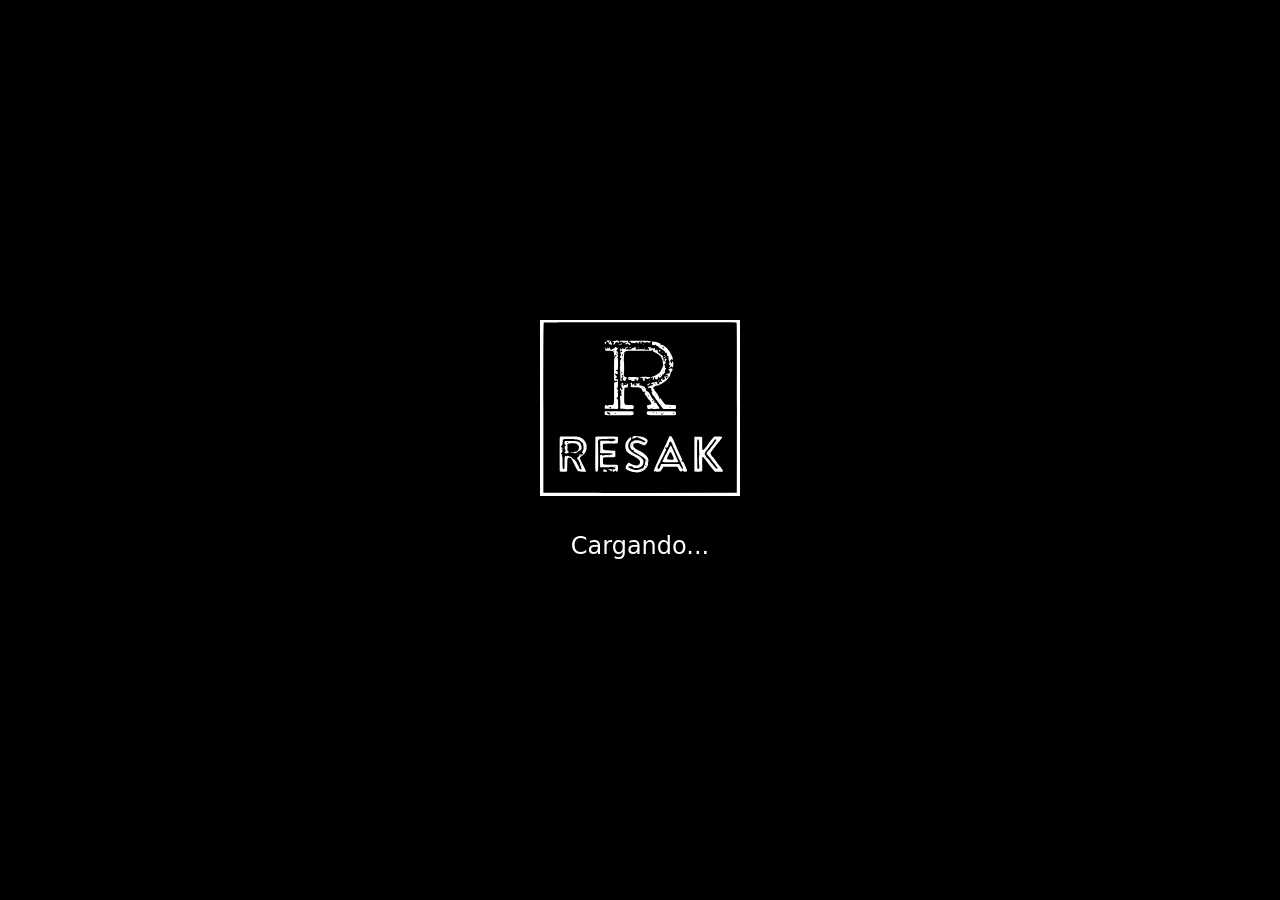
==== customer/index.html @ 07544455 "Primer Comit" ====
<!DOCTYPE html>
<html lang="es">
<head>
    <meta charset="UTF-8">
    <meta name="viewport" content="width=device-width, initial-scale=1.0">
    <title>RESAk - Clientes</title>
    <!-- Bootstrap CSS -->
    <link href="https://cdn.jsdelivr.net/npm/bootstrap@5.2.3/dist/css/bootstrap.min.css" rel="stylesheet">
    <!-- Bootstrap Icons -->
    <link rel="stylesheet" href="https://cdn.jsdelivr.net/npm/bootstrap-icons@1.11.1/font/bootstrap-icons.css">
    <!-- Custom CSS -->
    <link rel="stylesheet" href="styles.css">
    <!--Userway-->
    <script src="https://cdn.userway.org/widget.js" data-account="03sVRfrzlk" data-position="bottom-left"></script>
</head>
<body class="bg-black text-white">
    <!-- Pantalla cargando-->
    <div id="loadingScreen" class="loading-screen">
        <img src="images/logo.svg" alt="RESAK" class="loading-logo">
        <p class="loading-text">Cargando...</p>
    </div>

    <!-- Contenido principal -->
    <div id="mainContent" class="d-none">
        <!-- Navbar -->
        <nav class="navbar navbar-expand-lg navbar-dark bg-black border-bottom border-secondary">
            <div class="container">
                <a class="navbar-brand" href="#">
                    <img src="images/logo.svg" class="logo-img">
                </a>
                <button class="navbar-toggler" type="button" data-bs-toggle="collapse" data-bs-target="#navbarNav">
                    <span class="navbar-toggler-icon"></span>
                </button>
                <div class="collapse navbar-collapse" id="navbarNav">
                    <ul class="navbar-nav ms-auto align-items-center">
                        <li class="nav-item">
                            <a class="nav-link home-icon" href="#"><i class="bi bi-house text-warning"></i></a>
                        </li>
                        <li class="nav-item">
                            <a class="nav-link user-icon" href="#"><i class="bi bi-person text-success"></i></a>
                        </li>
                        <li class="nav-item">
                            <div class="search-container">
                                <input type="text" class="form-control search-input" placeholder="Buscar...">
                                <i class="bi bi-search search-icon"></i>
                            </div>
                        </li>
                        <li class="nav-item">
                            <a class="nav-link" href="#" data-bs-toggle="modal" data-bs-target="#cartModal">
                                <i class="bi bi-cart"></i>
                            </a>
                        </li>
                        <li class="nav-item">
                            <div class="social-icons">
                                <a href="https://facebook.com" target="_blank">
                                    <img src="images/s1.svg" class="social-icon">
                                </a>
                                <a href="https://twitter.com" target="_blank">
                                    <img src="images/s2.svg"  class="social-icon">
                                </a>
                                <a href="https://instagram.com" target="_blank">
                                    <img src="images/s3.svg" class="social-icon">
                                </a>
                            </div>
                        </li>
                    </ul>
                </div>
            </div>
        </nav>

        <!-- Modal para ver los productos agrgados -->
        <div class="modal fade" id="cartModal" tabindex="-1">
            <div class="modal-dialog">
                <div class="modal-content bg-dark text-white">
                    <div class="modal-header border-secondary">
                        <h5 class="modal-title">Productos agregados</h5>
                        <button type="button" class="btn-close btn-close-white" data-bs-dismiss="modal"></button>
                    </div>
                    <div class="modal-body">
                        <div id="cartContent"></div>
                    </div>
                </div>
            </div>
        </div>

        <!-- contenido principal -->
        <div class="container my-4">
            <!-- seccion de Ofertas-->
            <section class="ofertas mb-5">
                <h2 class="section-title">OFERTAS DE ESTE MES</h2>
                <div class="row">
                    <div class="col-md-8">
                        <div class="oferta-item">
                            <h3>15% DE DCTO.</h3>
                            <p>Para todos los licores.</p>
                            <img src="images/slider1.png" class="img-fluid mb-3">
                            
                        </div>
                        <div class="oferta-item">
                            <h3>10% DE DCTO.</h3>
                            <p>RED BULL sin azúcar</p>
                            <img src="images/slider2.png" class="img-fluid mb-3">
                            
                        </div>
                        <div class="oferta-item">
                            <h3>9.09% DE DCTO.</h3>
                            <p>Gloria Leche azul Pack x6</p>
                            <img src="images/slider3.png" class="img-fluid">
                            
                        </div>
                    </div>
                </div>
            </section>

            <!-- seccion de categorías -->
            <section class="categorias mb-5">
                <h2 class="section-title">CATEGORÍAS</h2>
                <p class="text-center mb-4">(Productos en stok)</p>
                <div class="category-buttons">
                    <button class="btn btn-outline-light">Abarrotes</button>
                    <button class="btn btn-outline-light">Licores</button>
                    <button class="btn btn-outline-light">Limpieza</button>
                    <button class="btn btn-outline-light">Carnes</button>
                    <button class="btn btn-outline-light active">Bebidas</button>
                    <button class="btn btn-outline-light">Panadería</button>
                </div>
                <div class="products-grid mt-4" id="productsGrid">
                </div>
            </section>

            <!-- seeción de los horarios -->
            <section class="horarios mb-5">
                <h2 class="section-title">HORARIOS DE ATENCIÓN</h2>
                <div class="horario-item">
                    <p>- LUNES A VIERNES: 6AM - 8PM</p>
                    <p>- SÁBADO Y DOMINGO: 8AM - 7PM</p>
                </div>
            </section>

            <!-- seccion del mapa -->
            <section class="map-section mb-5">
                <iframe src="https://www.google.com/maps/embed?pb=!1m14!1m8!1m3!1d13216.143970667457!2d-78.502067!3d-7.165501000000001!3m2!1i1024!2i768!4f13.1!3m3!1m2!1s0x91b25b1e5d03bad7%3A0x8f8b1402009e39af!2sLicorer%C3%ADa%20Rezak!5e1!3m2!1ses-419!2spe!4v1731703419041!5m2!1ses-419!2spe" 
                    width="100%" 
                    height="450" 
                    style="border:0;" 
                    allowfullscreen="" 
                    loading="lazy" 
                    referrerpolicy="no-referrer-when-downgrade">
                </iframe>
            </section>
        </div>

        <!-- Footer -->
        <footer class="bg-black text-white py-4">
            <div class="container">
                <div class="row">
                    <div class="col-md-4">
                        <img src="images/logo.svg" class="footer-logo">
                    </div>
                    <div class="col-md-4 text-center">
                        <h5>UBICANOS EN</h5>
                        <p>Jr. Ancash 234</p>
                    </div>
                    <div class="col-md-4 text-end">
                        <h5>CONTÁCTANOS</h5>
                        <p>987654321</p>
                        <div class="social-icons">
                            <a href="https://facebook.com" target="_blank">
                                <img src="images/s1.svg" class="social-icon">
                            </a>
                            <a href="https://twitter.com" target="_blank">
                                <img src="images/s2.svg"  class="social-icon">
                            </a>
                            <a href="https://instagram.com" target="_blank">
                                <img src="images/s3.svg" class="social-icon">
                            </a>
                        </div>
                    </div>
                </div>
                <div class="text-center mt-4">
                    <p>"STORE - MANAGER" 31/05/2024</p>
                    <!--<p class="small">
                        ¡Califícanos en el siguiente enlace! 
                        <a href="https://docs.google.com/forms/d/e/1FAIpQLScKRdEE8SpPFmMzo3LIUNJz4ti1TyRepmAb67w_RgW-udH-Cg/viewform?usp=sf_link" target="_blank">Haz clic aquí</a> para dejarnos tu evaluación.
                    </p>-->
                </div>
            </div>
        </footer>
    </div>

    <!-- Bootstrap JS -->
    <script src="https://cdn.jsdelivr.net/npm/bootstrap@5.2.3/dist/js/bootstrap.bundle.min.js"></script>
    <!-- Custom JS -->
    <script src="script.js"></script>
</body>
</html>
---- customer/styles.css ----
/* pantalla cargando*/
.loading-screen {
    position: fixed;
    top: 0;
    left: 0;
    width: 100%;
    height: 100%;
    background-color: black;
    display: flex;
    flex-direction: column;
    justify-content: center;
    align-items: center;
    z-index: 9999;
}

.loading-logo {
    width: 200px;
    margin-bottom: 2rem;
    filter: invert(1);
}

.loading-text {
    color: white;
    font-size: 1.5rem;
}

/* estilos generales */
body {
    background-color: black;
    color: white;
}

/* navegacion y logo*/
.navbar-brand {
    display: flex;
    align-items: center;
}

.logo-img {
    height: 80px; 
    filter: invert(1);
    margin-left: 1px; 
}



.navbar-nav {
    display: flex;
    justify-content: center; 
    align-items: center; 
    gap: 1.5rem; 
    width: 100%; 
}

.navbar-nav .nav-item {
    display: flex;
    justify-content: center; 
    align-items: center; 
}

.navbar-nav .nav-link {
    color: white; 
    display: flex;
    justify-content: center; 
    align-items: center; 
}

/* Barra de búsqueda */
.search-container {
    position: relative;
    width: 500px;
}

.search-input {
    padding-left: 35px;
    border-radius: 20px;
    background-color: #1a1a1a;
    border: 1px solid #333;
    color: white;
}

.search-icon {
    position: absolute;
    left: 12px;
    top: 50%;
    transform: translateY(-50%);
    color: #666;
}

/* redes */
.social-icons {
    display: flex;
    justify-content: center; 
    gap: 1rem; 
}

.social-icon {
    width: 24px;
    height: 24px;
    transition: transform 0.2s;
    filter: invert(1); 
}

.social-icon:hover {
    transform: scale(1.1); 
}

/* Notificación */
.toast {
    position: fixed;
    top: 20px;
    right: 20px;
    background: green;
    color: black;
    padding: 1rem 2rem;
    border-radius: 5px;
    z-index: 1000;
}

/* Modal */
.cart-items {
    max-height: 300px;
    overflow-y: auto;
}

.cart-item {
    display: flex;
    gap: 1rem;
    margin-bottom: 1rem;
    padding-bottom: 1rem;
    border-bottom: 1px solid #333;
}

.cart-item-image {
    width: 80px;
    height: 80px;
    object-fit: cover;
    border-radius: 4px;
}

/* Secciones */
.section-title {
    text-align: center;
    margin-bottom: 2rem;
    font-size: 2rem;
    text-transform: uppercase;
}

/* Ofertas */
.oferta-item {
    
    margin-bottom: 2rem;
    padding: 1.5rem;
    background: #1a1a1a;
    border-radius: 8px;
}

.ofertas-images img {
    width: 100%;
    border-radius: 8px;
    margin-bottom: 1rem;
}

/* Categorías */
.category-buttons {
    display: flex;
    justify-content: center;
    flex-wrap: wrap;
    gap: 1rem;
    margin-bottom: 2rem;
}

.category-buttons .btn {
    min-width: 120px;
}

.products-grid {
    display: grid;
    grid-template-columns: repeat(auto-fill, minmax(200px, 1fr));
    gap: 1.5rem;
}

.product-card {
    background: #1a1a1a;
    border-radius: 8px;
    padding: 1rem;
    text-align: center;
}

.product-card img {
    width: 100%;
    height: 200px;
    object-fit: cover;
    border-radius: 4px;
    margin-bottom: 1rem;
}

/* Footer */
.footer-logo {
    height: 80px;
    filter: invert(1);
}

/* Responsive */
@media (max-width: 768px) {
    .search-container {
        width: 100%;
    }
    
    .category-buttons {
        flex-direction: column;
    }
    
    .category-buttons .btn {
        width: 100%;
    }
}
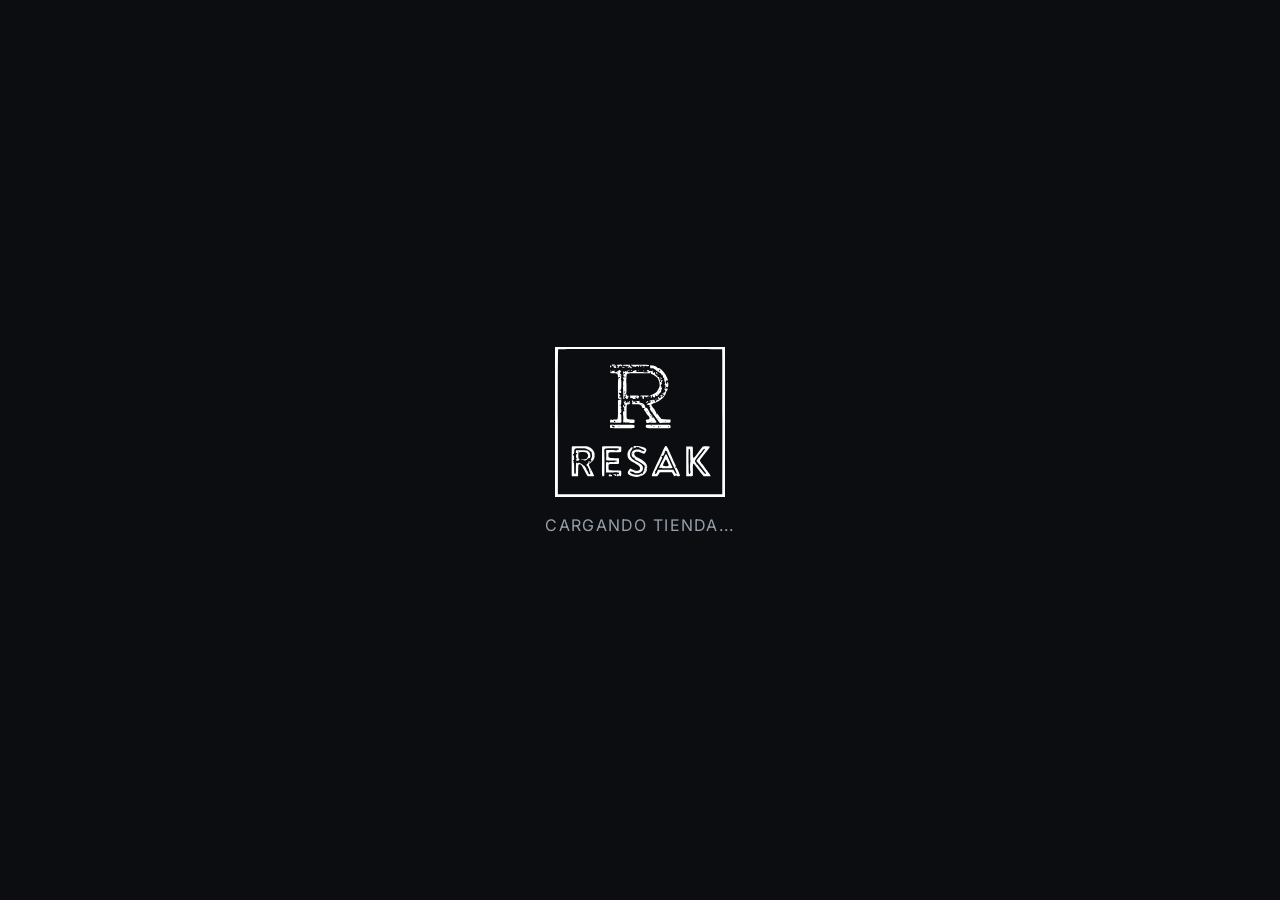
==== commit db4368cd: "Mejora v1: nuevo diseño visual en login, cliente y admin" ====
--- a/customer/index.html
+++ b/customer/index.html
@@ -3,27 +3,20 @@
 <head>
     <meta charset="UTF-8">
     <meta name="viewport" content="width=device-width, initial-scale=1.0">
-    <title>RESAk - Clientes</title>
-    <!-- Bootstrap CSS -->
+    <title>RESAK - Minimarket</title>
     <link href="https://cdn.jsdelivr.net/npm/bootstrap@5.2.3/dist/css/bootstrap.min.css" rel="stylesheet">
-    <!-- Bootstrap Icons -->
     <link rel="stylesheet" href="https://cdn.jsdelivr.net/npm/bootstrap-icons@1.11.1/font/bootstrap-icons.css">
-    <!-- Custom CSS -->
     <link rel="stylesheet" href="styles.css">
-    <!--Userway-->
     <script src="https://cdn.userway.org/widget.js" data-account="03sVRfrzlk" data-position="bottom-left"></script>
 </head>
 <body class="bg-black text-white">
-    <!-- Pantalla cargando-->
     <div id="loadingScreen" class="loading-screen">
         <img src="images/logo.svg" alt="RESAK" class="loading-logo">
-        <p class="loading-text">Cargando...</p>
+        <p class="loading-text">Cargando tienda...</p>
     </div>
 
-    <!-- Contenido principal -->
     <div id="mainContent" class="d-none">
-        <!-- Navbar -->
-        <nav class="navbar navbar-expand-lg navbar-dark bg-black border-bottom border-secondary">
+        <nav class="navbar navbar-expand-lg navbar-dark">
             <div class="container">
                 <a class="navbar-brand" href="#">
                     <img src="images/logo.svg" class="logo-img">
@@ -34,33 +27,28 @@
                 <div class="collapse navbar-collapse" id="navbarNav">
                     <ul class="navbar-nav ms-auto align-items-center">
                         <li class="nav-item">
-                            <a class="nav-link home-icon" href="#"><i class="bi bi-house text-warning"></i></a>
+                            <a class="nav-link home-icon" href="#" title="Inicio"><i class="bi bi-house"></i></a>
                         </li>
                         <li class="nav-item">
-                            <a class="nav-link user-icon" href="#"><i class="bi bi-person text-success"></i></a>
+                            <a class="nav-link user-icon" href="#" title="Mi cuenta"><i class="bi bi-person"></i></a>
                         </li>
                         <li class="nav-item">
                             <div class="search-container">
-                                <input type="text" class="form-control search-input" placeholder="Buscar...">
+                                <input type="text" class="form-control search-input" placeholder="Buscar productos...">
                                 <i class="bi bi-search search-icon"></i>
                             </div>
                         </li>
                         <li class="nav-item">
-                            <a class="nav-link" href="#" data-bs-toggle="modal" data-bs-target="#cartModal">
-                                <i class="bi bi-cart"></i>
+                            <a class="nav-link cart-link" href="#" data-bs-toggle="modal" data-bs-target="#cartModal" title="Carrito">
+                                <i class="bi bi-cart3"></i>
+                                <span class="cart-badge" id="cartBadge">0</span>
                             </a>
                         </li>
                         <li class="nav-item">
-                            <div class="social-icons">
-                                <a href="https://facebook.com" target="_blank">
-                                    <img src="images/s1.svg" class="social-icon">
-                                </a>
-                                <a href="https://twitter.com" target="_blank">
-                                    <img src="images/s2.svg"  class="social-icon">
-                                </a>
-                                <a href="https://instagram.com" target="_blank">
-                                    <img src="images/s3.svg" class="social-icon">
-                                </a>
+                            <div class="social-icons d-flex">
+                                <a href="https://facebook.com" target="_blank"><img src="images/s1.svg" class="social-icon"></a>
+                                <a href="https://twitter.com" target="_blank"><img src="images/s2.svg" class="social-icon"></a>
+                                <a href="https://instagram.com" target="_blank"><img src="images/s3.svg" class="social-icon"></a>
                             </div>
                         </li>
                     </ul>
@@ -68,12 +56,11 @@
             </div>
         </nav>
 
-        <!-- Modal para ver los productos agrgados -->
         <div class="modal fade" id="cartModal" tabindex="-1">
             <div class="modal-dialog">
                 <div class="modal-content bg-dark text-white">
                     <div class="modal-header border-secondary">
-                        <h5 class="modal-title">Productos agregados</h5>
+                        <h5 class="modal-title"><i class="bi bi-cart3 me-2"></i>Mi carrito</h5>
                         <button type="button" class="btn-close btn-close-white" data-bs-dismiss="modal"></button>
                     </div>
                     <div class="modal-body">
@@ -83,114 +70,106 @@
             </div>
         </div>
 
-        <!-- contenido principal -->
         <div class="container my-4">
-            <!-- seccion de Ofertas-->
+            <div class="hero-banner">
+                <div>
+                    <span class="hero-tag"><i class="bi bi-lightning-charge-fill"></i> Minimarket RESAK</span>
+                    <h1>Todo lo que necesitas, a un clic de distancia</h1>
+                    <p>Abarrotes, bebidas, licores y más con las mejores ofertas de la ciudad.</p>
+                </div>
+                <i class="bi bi-shop" style="font-size:5rem;color:#e8a33d;opacity:.85;"></i>
+            </div>
+
             <section class="ofertas mb-5">
-                <h2 class="section-title">OFERTAS DE ESTE MES</h2>
-                <div class="row">
-                    <div class="col-md-8">
-                        <div class="oferta-item">
-                            <h3>15% DE DCTO.</h3>
+                <h2 class="section-title"><i class="bi bi-tag-fill"></i>Ofertas de este mes</h2>
+                <div class="ofertas-track">
+                    <div class="oferta-item">
+                        <img src="images/slider1.png" class="img-fluid">
+                        <div class="oferta-body">
+                            <span class="oferta-badge">15% DE DCTO.</span>
                             <p>Para todos los licores.</p>
-                            <img src="images/slider1.png" class="img-fluid mb-3">
-                            
                         </div>
-                        <div class="oferta-item">
-                            <h3>10% DE DCTO.</h3>
+                    </div>
+                    <div class="oferta-item">
+                        <img src="images/slider2.png" class="img-fluid">
+                        <div class="oferta-body">
+                            <span class="oferta-badge">10% DE DCTO.</span>
                             <p>RED BULL sin azúcar</p>
-                            <img src="images/slider2.png" class="img-fluid mb-3">
-                            
                         </div>
-                        <div class="oferta-item">
-                            <h3>9.09% DE DCTO.</h3>
+                    </div>
+                    <div class="oferta-item">
+                        <img src="images/slider3.png" class="img-fluid">
+                        <div class="oferta-body">
+                            <span class="oferta-badge">9.09% DE DCTO.</span>
                             <p>Gloria Leche azul Pack x6</p>
-                            <img src="images/slider3.png" class="img-fluid">
-                            
                         </div>
                     </div>
                 </div>
             </section>
 
-            <!-- seccion de categorías -->
             <section class="categorias mb-5">
-                <h2 class="section-title">CATEGORÍAS</h2>
-                <p class="text-center mb-4">(Productos en stok)</p>
+                <h2 class="section-title"><i class="bi bi-grid-fill"></i>Categorías</h2>
+                <p class="section-sub">Productos disponibles en stock</p>
                 <div class="category-buttons">
-                    <button class="btn btn-outline-light">Abarrotes</button>
-                    <button class="btn btn-outline-light">Licores</button>
-                    <button class="btn btn-outline-light">Limpieza</button>
-                    <button class="btn btn-outline-light">Carnes</button>
-                    <button class="btn btn-outline-light active">Bebidas</button>
-                    <button class="btn btn-outline-light">Panadería</button>
+                    <button class="btn">Abarrotes</button>
+                    <button class="btn">Licores</button>
+                    <button class="btn">Limpieza</button>
+                    <button class="btn">Carnes</button>
+                    <button class="btn active">Bebidas</button>
+                    <button class="btn">Panadería</button>
                 </div>
-                <div class="products-grid mt-4" id="productsGrid">
+                <div class="products-grid" id="productsGrid"></div>
+            </section>
+
+            <section class="horarios mb-5">
+                <h2 class="section-title"><i class="bi bi-clock-fill"></i>Horarios de atención</h2>
+                <div class="horario-card">
+                    <div class="horario-item">
+                        <i class="bi bi-calendar-week"></i>
+                        <div><div class="label">Lunes a viernes</div><div class="value">6:00 AM - 8:00 PM</div></div>
+                    </div>
+                    <div class="horario-item">
+                        <i class="bi bi-calendar2-week"></i>
+                        <div><div class="label">Sábado y domingo</div><div class="value">8:00 AM - 7:00 PM</div></div>
+                    </div>
                 </div>
             </section>
 
-            <!-- seeción de los horarios -->
-            <section class="horarios mb-5">
-                <h2 class="section-title">HORARIOS DE ATENCIÓN</h2>
-                <div class="horario-item">
-                    <p>- LUNES A VIERNES: 6AM - 8PM</p>
-                    <p>- SÁBADO Y DOMINGO: 8AM - 7PM</p>
-                </div>
-            </section>
-
-            <!-- seccion del mapa -->
             <section class="map-section mb-5">
-                <iframe src="https://www.google.com/maps/embed?pb=!1m14!1m8!1m3!1d13216.143970667457!2d-78.502067!3d-7.165501000000001!3m2!1i1024!2i768!4f13.1!3m3!1m2!1s0x91b25b1e5d03bad7%3A0x8f8b1402009e39af!2sLicorer%C3%ADa%20Rezak!5e1!3m2!1ses-419!2spe!4v1731703419041!5m2!1ses-419!2spe" 
-                    width="100%" 
-                    height="450" 
-                    style="border:0;" 
-                    allowfullscreen="" 
-                    loading="lazy" 
-                    referrerpolicy="no-referrer-when-downgrade">
-                </iframe>
+                <iframe src="https://www.google.com/maps/embed?pb=!1m14!1m8!1m3!1d13216.143970667457!2d-78.502067!3d-7.165501000000001!3m2!1i1024!2i768!4f13.1!3m3!1m2!1s0x91b25b1e5d03bad7%3A0x8f8b1402009e39af!2sLicorer%C3%ADa%20Rezak!5e1!3m2!1ses-419!2spe!4v1731703419041!5m2!1ses-419!2spe"
+                    width="100%" height="400" style="border:0;" allowfullscreen="" loading="lazy"
+                    referrerpolicy="no-referrer-when-downgrade"></iframe>
             </section>
         </div>
 
-        <!-- Footer -->
-        <footer class="bg-black text-white py-4">
+        <footer class="text-white py-4">
             <div class="container">
                 <div class="row">
                     <div class="col-md-4">
                         <img src="images/logo.svg" class="footer-logo">
                     </div>
                     <div class="col-md-4 text-center">
-                        <h5>UBICANOS EN</h5>
+                        <h5><i class="bi bi-geo-alt-fill me-1"></i>Ubícanos en</h5>
                         <p>Jr. Ancash 234</p>
                     </div>
                     <div class="col-md-4 text-end">
-                        <h5>CONTÁCTANOS</h5>
+                        <h5><i class="bi bi-telephone-fill me-1"></i>Contáctanos</h5>
                         <p>987654321</p>
-                        <div class="social-icons">
-                            <a href="https://facebook.com" target="_blank">
-                                <img src="images/s1.svg" class="social-icon">
-                            </a>
-                            <a href="https://twitter.com" target="_blank">
-                                <img src="images/s2.svg"  class="social-icon">
-                            </a>
-                            <a href="https://instagram.com" target="_blank">
-                                <img src="images/s3.svg" class="social-icon">
-                            </a>
+                        <div class="social-icons d-flex justify-content-end">
+                            <a href="https://facebook.com" target="_blank"><img src="images/s1.svg" class="social-icon"></a>
+                            <a href="https://twitter.com" target="_blank"><img src="images/s2.svg" class="social-icon"></a>
+                            <a href="https://instagram.com" target="_blank"><img src="images/s3.svg" class="social-icon"></a>
                         </div>
                     </div>
                 </div>
                 <div class="text-center mt-4">
-                    <p>"STORE - MANAGER" 31/05/2024</p>
-                    <!--<p class="small">
-                        ¡Califícanos en el siguiente enlace! 
-                        <a href="https://docs.google.com/forms/d/e/1FAIpQLScKRdEE8SpPFmMzo3LIUNJz4ti1TyRepmAb67w_RgW-udH-Cg/viewform?usp=sf_link" target="_blank">Haz clic aquí</a> para dejarnos tu evaluación.
-                    </p>-->
+                    <p class="text-secondary small mb-0">STORE MANAGER &middot; RESAK</p>
                 </div>
             </div>
         </footer>
     </div>
 
-    <!-- Bootstrap JS -->
     <script src="https://cdn.jsdelivr.net/npm/bootstrap@5.2.3/dist/js/bootstrap.bundle.min.js"></script>
-    <!-- Custom JS -->
     <script src="script.js"></script>
 </body>
 </html>
--- a/customer/styles.css
+++ b/customer/styles.css
@@ -1,217 +1,136 @@
-/* pantalla cargando*/
-.loading-screen {
-    position: fixed;
-    top: 0;
-    left: 0;
-    width: 100%;
-    height: 100%;
-    background-color: black;
-    display: flex;
-    flex-direction: column;
-    justify-content: center;
-    align-items: center;
-    z-index: 9999;
+@import url('https://fonts.googleapis.com/css2?family=Poppins:wght@600;700;800&family=Inter:wght@400;500;600&display=swap');
+
+:root{
+  --bg:#0b0d10; --panel:#12151a; --surface:#181c22; --surface-2:#1f242b; --border:rgba(255,255,255,.08);
+  --accent:#e8a33d; --accent-dark:#c8862a; --text:#f4f5f6; --muted:#98a0ab; --success:#34d399;
+}
+*{font-family:'Inter',sans-serif;}
+h1,h2,h3,h4,h5{font-family:'Poppins',sans-serif;}
+
+.loading-screen{
+  position:fixed; inset:0; background:var(--bg); display:flex; flex-direction:column;
+  justify-content:center; align-items:center; z-index:9999; gap:1rem;
+}
+.loading-logo{width:170px; filter:invert(1);}
+.loading-text{color:var(--muted); font-size:1rem; letter-spacing:.08em; text-transform:uppercase;}
+
+body{background:var(--bg); color:var(--text);}
+
+.navbar{background:var(--panel) !important; padding:.9rem 0; box-shadow:0 4px 20px rgba(0,0,0,.35);}
+.logo-img{height:52px; filter:invert(1);}
+.navbar-nav{gap:1.1rem;}
+.navbar-nav .nav-link{color:var(--text); font-size:1.15rem; transition:color .2s;}
+.navbar-nav .nav-link:hover{color:var(--accent);}
+.home-icon i, .user-icon i{color:var(--text) !important;}
+.home-icon:hover i, .user-icon:hover i{color:var(--accent) !important;}
+
+.search-container{position:relative; width:340px;}
+.search-input{padding-left:38px; border-radius:20px; background:var(--surface); border:1px solid var(--border); color:var(--text);}
+.search-input:focus{border-color:var(--accent); box-shadow:0 0 0 .15rem rgba(232,163,61,.15); background:var(--surface);}
+.search-icon{position:absolute; left:13px; top:50%; transform:translateY(-50%); color:var(--muted);}
+
+.cart-link{position:relative;}
+.cart-badge{
+  position:absolute; top:-6px; right:-10px; background:var(--accent); color:#141414;
+  font-size:.65rem; font-weight:700; border-radius:50%; width:18px; height:18px;
+  display:flex; align-items:center; justify-content:center;
 }
 
-.loading-logo {
-    width: 200px;
-    margin-bottom: 2rem;
-    filter: invert(1);
+.social-icons{gap:.8rem;}
+.social-icon{width:20px; height:20px; filter:invert(1); opacity:.75; transition:.2s;}
+.social-icon:hover{opacity:1; transform:translateY(-2px);}
+
+/* Hero */
+.hero-banner{
+  background:linear-gradient(120deg, var(--panel), #171a1f 60%);
+  border:1px solid var(--border); border-radius:20px; padding:2.5rem 2rem; margin:2rem 0;
+  display:flex; align-items:center; justify-content:space-between; gap:2rem; flex-wrap:wrap;
+}
+.hero-banner h1{font-size:2.1rem; font-weight:800;}
+.hero-banner p{color:var(--muted); max-width:480px;}
+.hero-tag{display:inline-flex; align-items:center; gap:.4rem; background:rgba(232,163,61,.12); color:var(--accent);
+  padding:.35rem .9rem; border-radius:20px; font-size:.8rem; font-weight:600; margin-bottom:.8rem;}
+
+.section-title{
+  text-align:left; margin-bottom:1.8rem; font-size:1.5rem; font-weight:700;
+  display:flex; align-items:center; gap:.6rem;
+}
+.section-title i{color:var(--accent);}
+.section-sub{color:var(--muted); margin-top:-1.3rem; margin-bottom:1.6rem;}
+
+/* Ofertas carrusel */
+.ofertas-track{display:flex; gap:1.5rem; overflow-x:auto; padding-bottom:.5rem; scroll-snap-type:x mandatory;}
+.ofertas-track::-webkit-scrollbar{height:6px;}
+.ofertas-track::-webkit-scrollbar-thumb{background:var(--surface-2); border-radius:10px;}
+.oferta-item{
+  flex:0 0 300px; scroll-snap-align:start; background:var(--surface); border:1px solid var(--border);
+  border-radius:16px; overflow:hidden; transition:transform .25s, box-shadow .25s;
+}
+.oferta-item:hover{transform:translateY(-4px); box-shadow:0 15px 35px rgba(0,0,0,.4);}
+.oferta-item img{width:100%; height:170px; object-fit:cover;}
+.oferta-body{padding:1.1rem 1.2rem;}
+.oferta-badge{background:var(--accent); color:#141414; font-weight:700; font-size:.75rem;
+  padding:.3rem .7rem; border-radius:20px; display:inline-block; margin-bottom:.6rem;}
+.oferta-item p{color:var(--muted); margin:0; font-size:.9rem;}
+
+/* Categorías */
+.category-buttons{display:flex; justify-content:center; flex-wrap:wrap; gap:.7rem; margin-bottom:2rem;}
+.category-buttons .btn{
+  min-width:120px; border-radius:20px; border:1px solid var(--border); color:var(--text);
+  background:var(--surface); font-weight:500; font-size:.9rem; transition:.2s;
+}
+.category-buttons .btn:hover{border-color:var(--accent); color:var(--accent);}
+.category-buttons .btn.active{background:var(--accent); border-color:var(--accent); color:#141414; font-weight:700;}
+
+.products-grid{display:grid; grid-template-columns:repeat(auto-fill,minmax(210px,1fr)); gap:1.4rem;}
+.product-card{
+  background:var(--surface); border:1px solid var(--border); border-radius:14px; padding:1.1rem;
+  text-align:center; transition:transform .2s, box-shadow .2s;
+}
+.product-card:hover{transform:translateY(-4px); box-shadow:0 15px 30px rgba(0,0,0,.4); border-color:var(--accent);}
+.product-card img{width:100%; height:170px; object-fit:cover; border-radius:10px; margin-bottom:.9rem; background:#0e1114;}
+.product-card h5{font-size:1rem; font-weight:600; margin-bottom:.2rem;}
+.product-card .price{color:var(--accent); font-weight:700; font-size:1.05rem; margin-bottom:.8rem;}
+.product-card .btn{width:100%; border-radius:8px; font-weight:600; font-size:.85rem;}
+.product-card .btn-outline-light{border-color:var(--border);}
+.product-card .btn-outline-light:hover{background:var(--accent); border-color:var(--accent); color:#141414;}
+
+/* Horarios */
+.horario-card{
+  background:var(--surface); border:1px solid var(--border); border-radius:16px; padding:1.8rem 2rem;
+  display:flex; gap:2.5rem; flex-wrap:wrap; justify-content:center;
+}
+.horario-item{display:flex; align-items:center; gap:.9rem;}
+.horario-item i{font-size:1.6rem; color:var(--accent);}
+.horario-item .label{color:var(--muted); font-size:.8rem; text-transform:uppercase; letter-spacing:.04em;}
+.horario-item .value{font-weight:700; font-size:1.05rem;}
+
+/* Mapa */
+.map-section{border-radius:16px; overflow:hidden; border:1px solid var(--border);}
+
+/* Modal carrito */
+.modal-content{border-radius:16px; border:1px solid var(--border);}
+.cart-items{max-height:320px; overflow-y:auto;}
+.cart-item{display:flex; gap:1rem; margin-bottom:1rem; padding-bottom:1rem; border-bottom:1px solid var(--border); align-items:center;}
+.cart-item-image{width:64px; height:64px; object-fit:cover; border-radius:8px;}
+.cart-item-details h5{font-size:.95rem; margin-bottom:.2rem;}
+.cart-item-details p{margin:0; font-size:.82rem; color:var(--muted);}
+.cart-total{padding-top:1rem; border-top:1px solid var(--border); display:flex; justify-content:space-between; align-items:center;}
+
+/* Footer */
+footer{background:var(--panel) !important; border-top:1px solid var(--border); margin-top:3rem;}
+.footer-logo{height:60px; filter:invert(1);}
+footer h5{font-size:.85rem; letter-spacing:.06em; color:var(--muted); text-transform:uppercase; margin-bottom:.5rem;}
+
+.toast{
+  position:fixed; top:20px; right:20px; background:var(--surface); color:var(--text);
+  border-left:4px solid var(--success); padding:1rem 1.6rem; border-radius:10px;
+  box-shadow:0 15px 35px rgba(0,0,0,.5); z-index:1000;
 }
 
-.loading-text {
-    color: white;
-    font-size: 1.5rem;
+@media (max-width:768px){
+  .search-container{width:100%; margin:.5rem 0;}
+  .category-buttons{flex-direction:column;}
+  .category-buttons .btn{width:100%;}
+  .hero-banner{flex-direction:column; text-align:center;}
 }
-
-/* estilos generales */
-body {
-    background-color: black;
-    color: white;
-}
-
-/* navegacion y logo*/
-.navbar-brand {
-    display: flex;
-    align-items: center;
-}
-
-.logo-img {
-    height: 80px; 
-    filter: invert(1);
-    margin-left: 1px; 
-}
-
-
-
-.navbar-nav {
-    display: flex;
-    justify-content: center; 
-    align-items: center; 
-    gap: 1.5rem; 
-    width: 100%; 
-}
-
-.navbar-nav .nav-item {
-    display: flex;
-    justify-content: center; 
-    align-items: center; 
-}
-
-.navbar-nav .nav-link {
-    color: white; 
-    display: flex;
-    justify-content: center; 
-    align-items: center; 
-}
-
-/* Barra de búsqueda */
-.search-container {
-    position: relative;
-    width: 500px;
-}
-
-.search-input {
-    padding-left: 35px;
-    border-radius: 20px;
-    background-color: #1a1a1a;
-    border: 1px solid #333;
-    color: white;
-}
-
-.search-icon {
-    position: absolute;
-    left: 12px;
-    top: 50%;
-    transform: translateY(-50%);
-    color: #666;
-}
-
-/* redes */
-.social-icons {
-    display: flex;
-    justify-content: center; 
-    gap: 1rem; 
-}
-
-.social-icon {
-    width: 24px;
-    height: 24px;
-    transition: transform 0.2s;
-    filter: invert(1); 
-}
-
-.social-icon:hover {
-    transform: scale(1.1); 
-}
-
-/* Notificación */
-.toast {
-    position: fixed;
-    top: 20px;
-    right: 20px;
-    background: green;
-    color: black;
-    padding: 1rem 2rem;
-    border-radius: 5px;
-    z-index: 1000;
-}
-
-/* Modal */
-.cart-items {
-    max-height: 300px;
-    overflow-y: auto;
-}
-
-.cart-item {
-    display: flex;
-    gap: 1rem;
-    margin-bottom: 1rem;
-    padding-bottom: 1rem;
-    border-bottom: 1px solid #333;
-}
-
-.cart-item-image {
-    width: 80px;
-    height: 80px;
-    object-fit: cover;
-    border-radius: 4px;
-}
-
-/* Secciones */
-.section-title {
-    text-align: center;
-    margin-bottom: 2rem;
-    font-size: 2rem;
-    text-transform: uppercase;
-}
-
-/* Ofertas */
-.oferta-item {
-    
-    margin-bottom: 2rem;
-    padding: 1.5rem;
-    background: #1a1a1a;
-    border-radius: 8px;
-}
-
-.ofertas-images img {
-    width: 100%;
-    border-radius: 8px;
-    margin-bottom: 1rem;
-}
-
-/* Categorías */
-.category-buttons {
-    display: flex;
-    justify-content: center;
-    flex-wrap: wrap;
-    gap: 1rem;
-    margin-bottom: 2rem;
-}
-
-.category-buttons .btn {
-    min-width: 120px;
-}
-
-.products-grid {
-    display: grid;
-    grid-template-columns: repeat(auto-fill, minmax(200px, 1fr));
-    gap: 1.5rem;
-}
-
-.product-card {
-    background: #1a1a1a;
-    border-radius: 8px;
-    padding: 1rem;
-    text-align: center;
-}
-
-.product-card img {
-    width: 100%;
-    height: 200px;
-    object-fit: cover;
-    border-radius: 4px;
-    margin-bottom: 1rem;
-}
-
-/* Footer */
-.footer-logo {
-    height: 80px;
-    filter: invert(1);
-}
-
-/* Responsive */
-@media (max-width: 768px) {
-    .search-container {
-        width: 100%;
-    }
-    
-    .category-buttons {
-        flex-direction: column;
-    }
-    
-    .category-buttons .btn {
-        width: 100%;
-    }
-}
